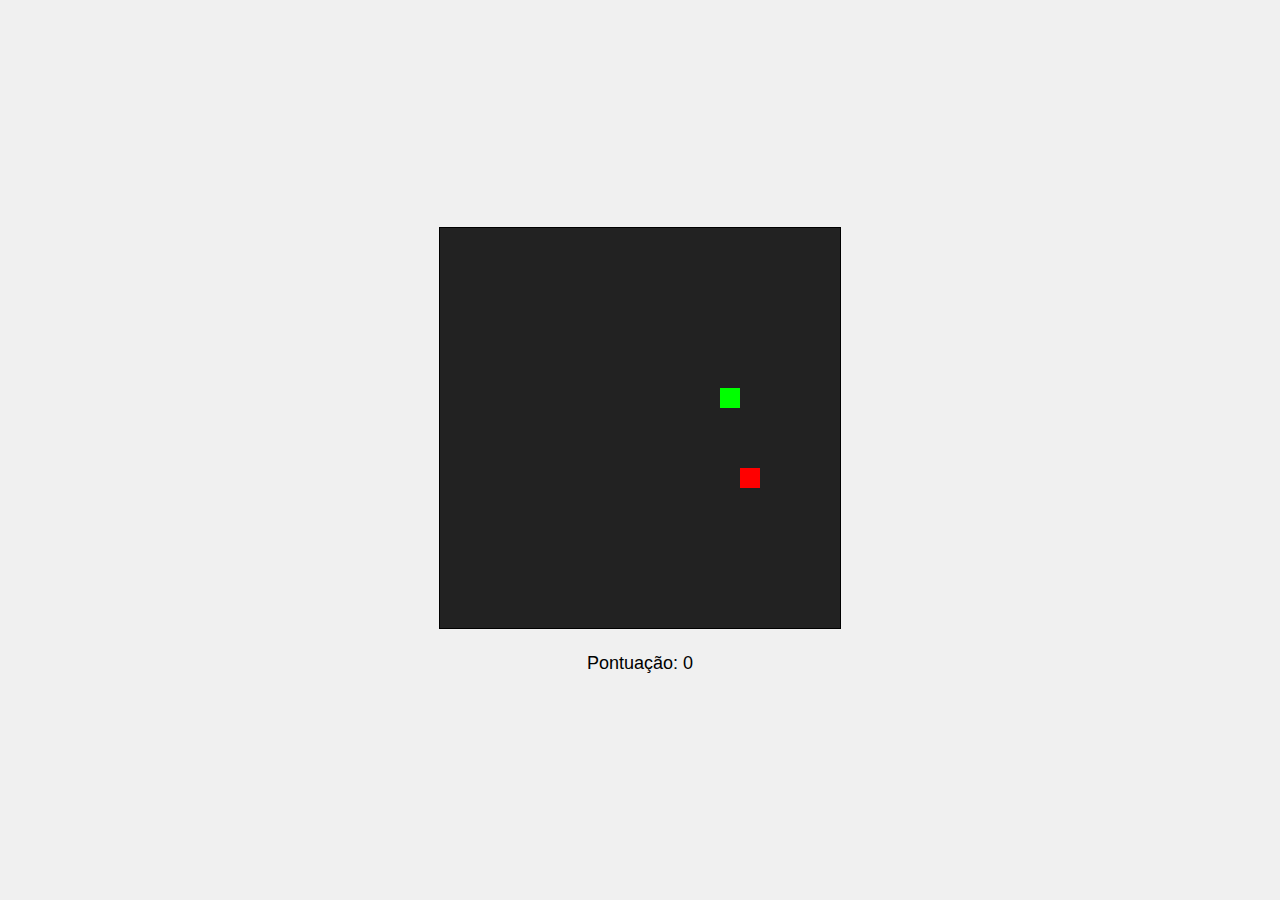
==== index.html @ 7a873d08 "jogo da cobrinha usando jS css html" ====
<!DOCTYPE html>
<html lang="pt-BR">
<head>
    <meta charset="UTF-8">
    <meta name="viewport" content="width=device-width, initial-scale=1.0">
    <title>Jogo da Cobrinha</title>
    <link rel="stylesheet" href="style.css">
</head>
<body>
    <div class="game-container">
        <canvas id="gameCanvas" width="400" height="400"></canvas>
        <div class="score">
            <p>Pontuação: <span id="score">0</span></p>
        </div>
    </div>
    <script src="script.js"></script>
</body>
</html>
---- style.css ----
* {
    margin: 0;
    padding: 0;
    box-sizing: border-box;
}

body {
    display: flex;
    justify-content: center;
    align-items: center;
    height: 100vh;
    background-color: #f0f0f0;
    font-family: Arial, sans-serif;
}

.game-container {
    text-align: center;
}

canvas {
    border: 1px solid #000;
    background-color: #222;
}

.score {
    margin-top: 20px;
    font-size: 18px;
}
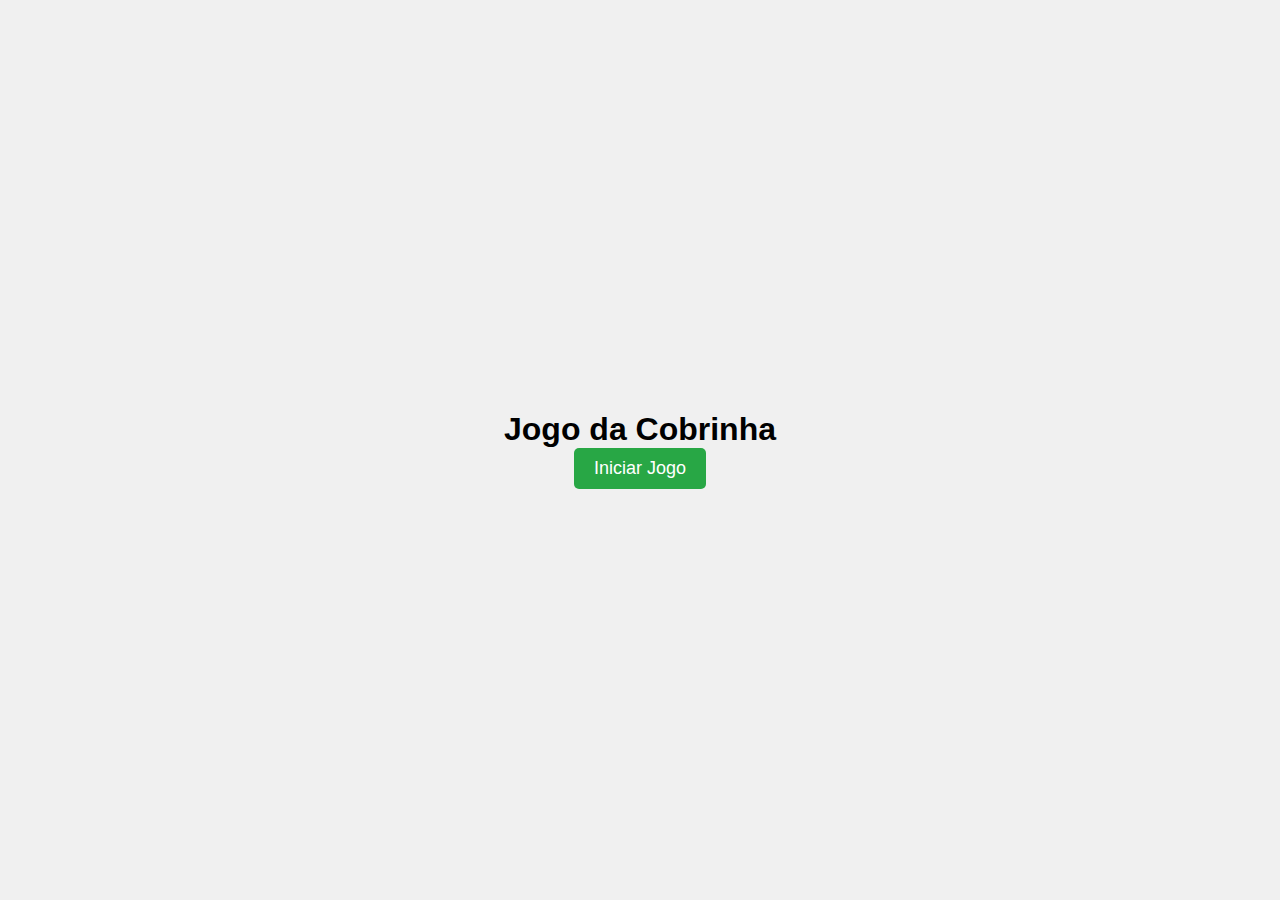
==== commit 385672fa: "melhorando o jogo usando tela de inciar e gameOver" ====
--- a/index.html
+++ b/index.html
@@ -7,12 +7,27 @@
     <link rel="stylesheet" href="style.css">
 </head>
 <body>
-    <div class="game-container">
+    <!-- Tela de Início -->
+    <div id="startScreen">
+        <h1>Jogo da Cobrinha</h1>
+        <button id="startButton">Iniciar Jogo</button>
+    </div>
+    
+    <!-- Tela do Jogo -->
+    <div class="game-container" style="display:none;">
         <canvas id="gameCanvas" width="400" height="400"></canvas>
         <div class="score">
             <p>Pontuação: <span id="score">0</span></p>
         </div>
     </div>
+
+    <!-- Tela de Game Over -->
+    <div id="gameOverScreen" style="display: none;">
+        <h1>Game Over!</h1>
+        <p>Você fez <span id="finalScore"></span> pontos.</p>
+        <button id="restartButton">Reiniciar</button>
+    </div>
+
     <script src="script.js"></script>
 </body>
-</html>+</html>
--- a/style.css
+++ b/style.css
@@ -1,3 +1,4 @@
+/* Reset de estilo */
 * {
     margin: 0;
     padding: 0;
@@ -26,3 +27,52 @@
     margin-top: 20px;
     font-size: 18px;
 }
+
+/* Tela de Início */
+#startScreen {
+    text-align: center;
+}
+
+#startButton {
+    font-size: 18px;
+    padding: 10px 20px;
+    cursor: pointer;
+    background-color: #28a745;
+    border: none;
+    color: white;
+    border-radius: 5px;
+}
+
+#startButton:hover {
+    background-color: #218838;
+}
+
+/* Tela de Game Over */
+#gameOverScreen {
+    text-align: center;
+}
+
+#restartButton {
+    font-size: 18px;
+    padding: 10px 20px;
+    cursor: pointer;
+    background-color: #dc3545;
+    border: none;
+    color: white;
+    border-radius: 5px;
+}
+
+#restartButton:hover {
+    background-color: #c82333;
+}
+
+/* Animação da comida */
+@keyframes foodAnimation {
+    0% { transform: scale(1); }
+    50% { transform: scale(1.2); }
+    100% { transform: scale(1); }
+}
+
+.food {
+    animation: foodAnimation 1s ease-in-out infinite;
+}
